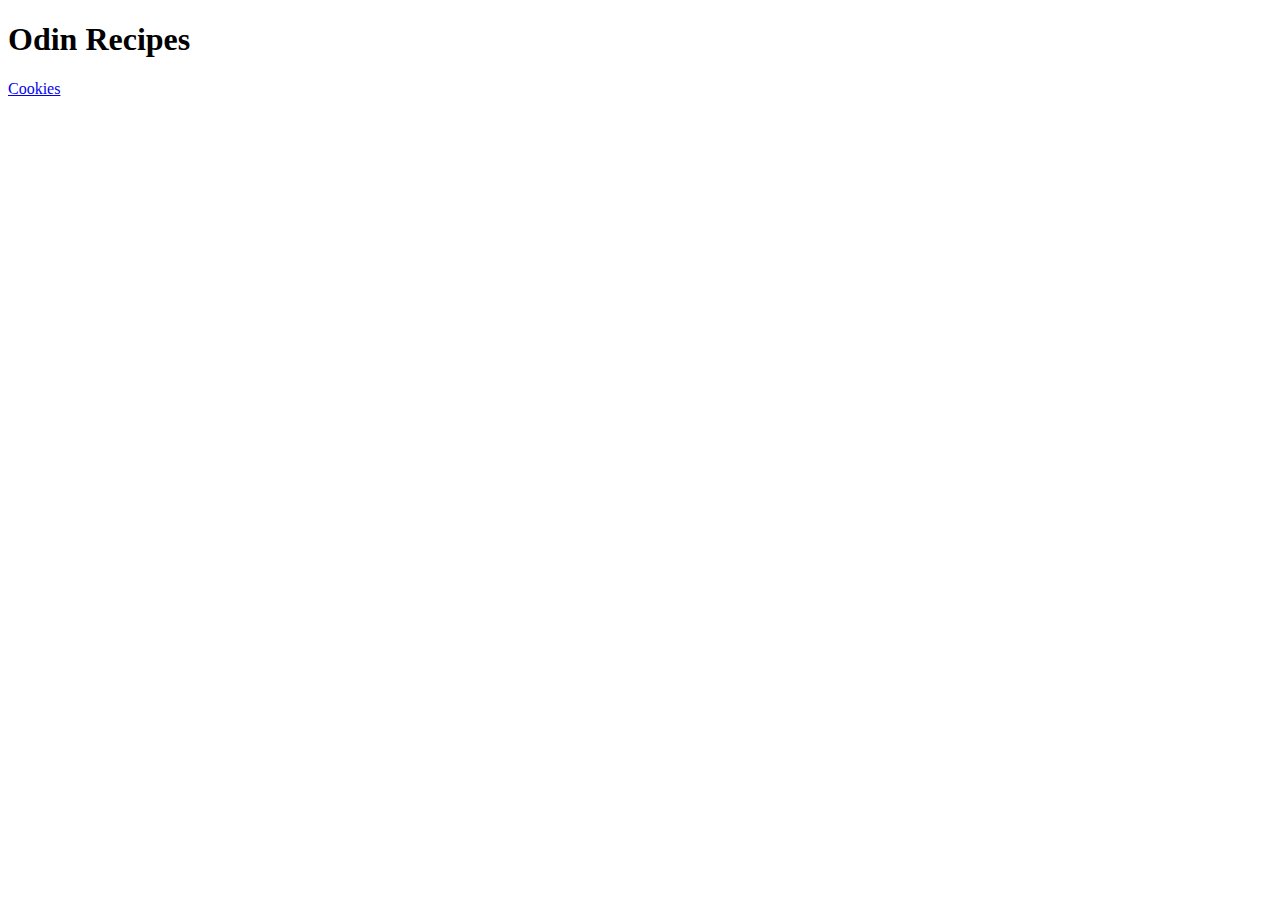
==== index.html @ 0db3b298 "Created index.html and cookies.html" ====
<!DOCTYPE html>
<html lang="en">
<head>
    <meta charset="UTF-8">
    <meta http-equiv="X-UA-Compatible" content="IE=edge">
    <meta name="viewport" content="width=device-width, initial-scale=1.0">
    <title>Recipes</title>
</head>
<body>
    <h1>Odin Recipes</h1>
    <a href="../recipes/food/cookies.html">Cookies</a>
</body>
</html>
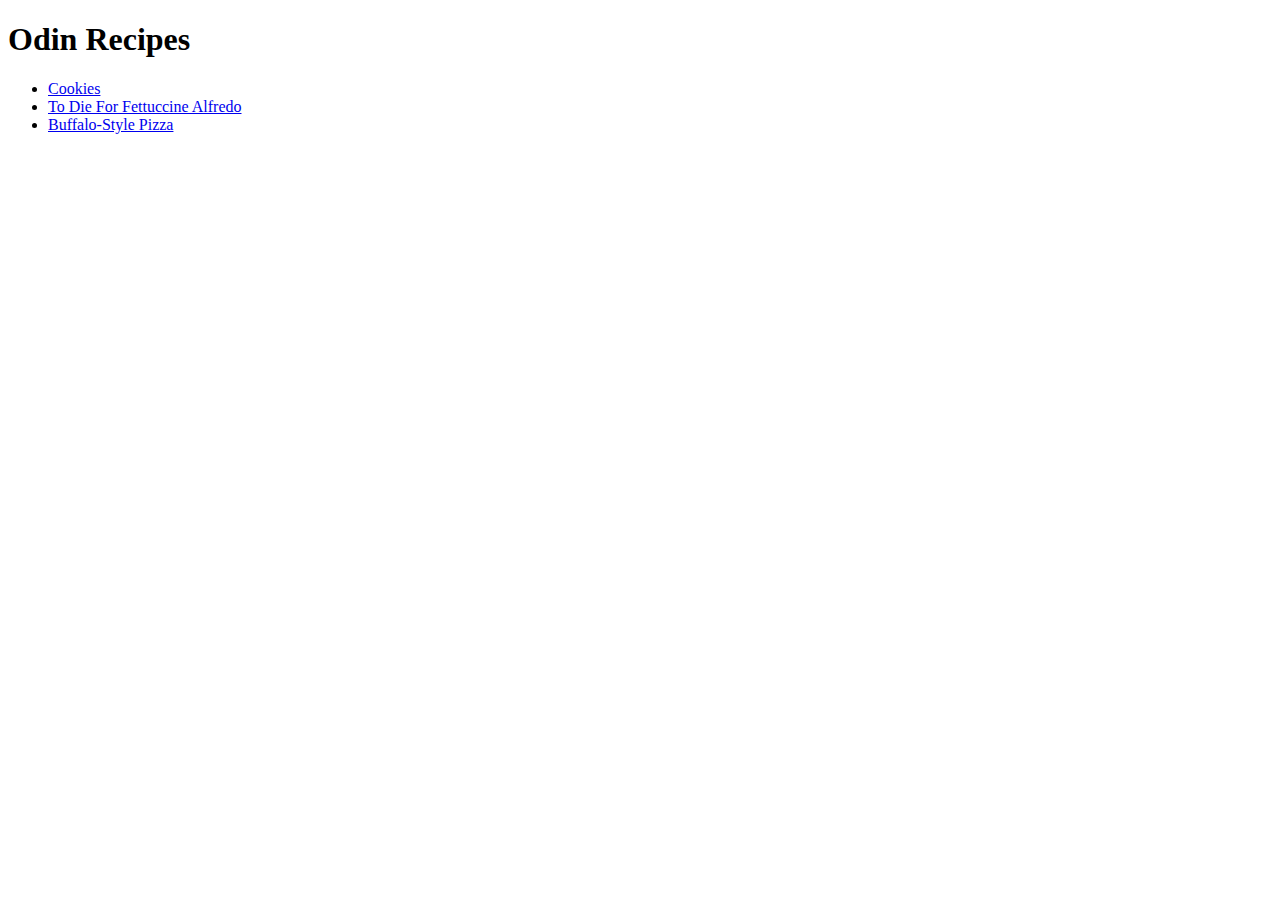
==== commit 5843a616: "Added new recipe pizza.html" ====
--- a/index.html
+++ b/index.html
@@ -8,6 +8,10 @@
 </head>
 <body>
     <h1>Odin Recipes</h1>
-    <a href="../recipes/food/cookies.html">Cookies</a>
+    <ul>
+        <li><a href="../recipes/food/cookies.html">Cookies</a></li>
+        <li><a href="../recipes/food/alfredo.html">To Die For Fettuccine Alfredo</a></li>
+        <li><a href="../recipes/food/pizza.html">Buffalo-Style Pizza</a></li>
+    </ul>
 </body>
 </html>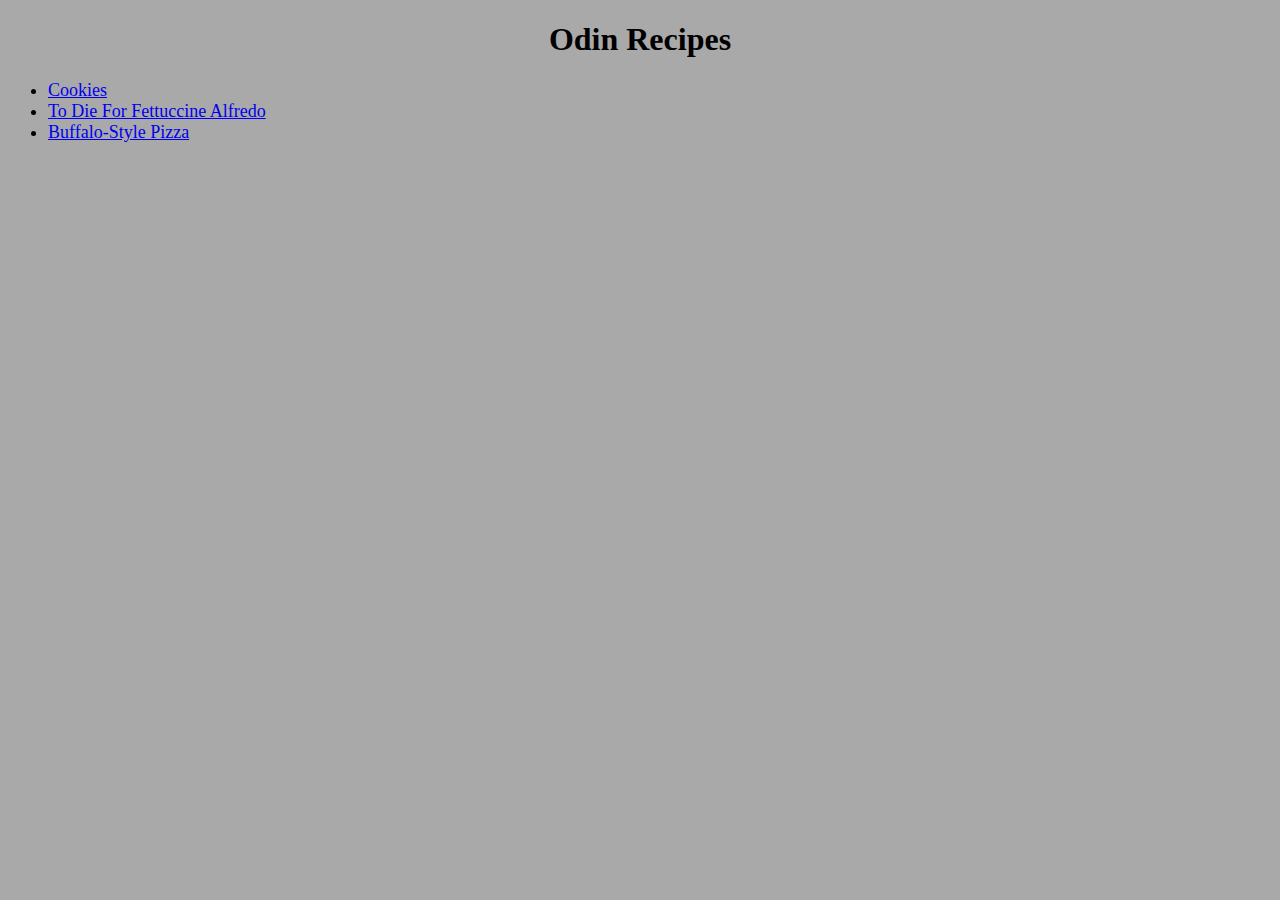
==== commit d4c4dcb7: "added style.css" ====
--- a/index.html
+++ b/index.html
@@ -5,6 +5,7 @@
     <meta http-equiv="X-UA-Compatible" content="IE=edge">
     <meta name="viewport" content="width=device-width, initial-scale=1.0">
     <title>Recipes</title>
+    <link rel="stylesheet" href="style.css">
 </head>
 <body>
     <h1>Odin Recipes</h1>
--- a/style.css
+++ b/style.css
@@ -0,0 +1,21 @@
+body {
+    background-color: darkgray;
+}
+h1,h2,h3 {
+    text-align: center;
+}
+ul,ol {
+    font-size: large;
+}
+.cookie {
+    width: auto;
+    height: 200px;
+}
+.pasta {
+    width: auto;
+    height: 300px;
+}
+.pizza {
+    width: auto;
+    height: 300px;
+}
